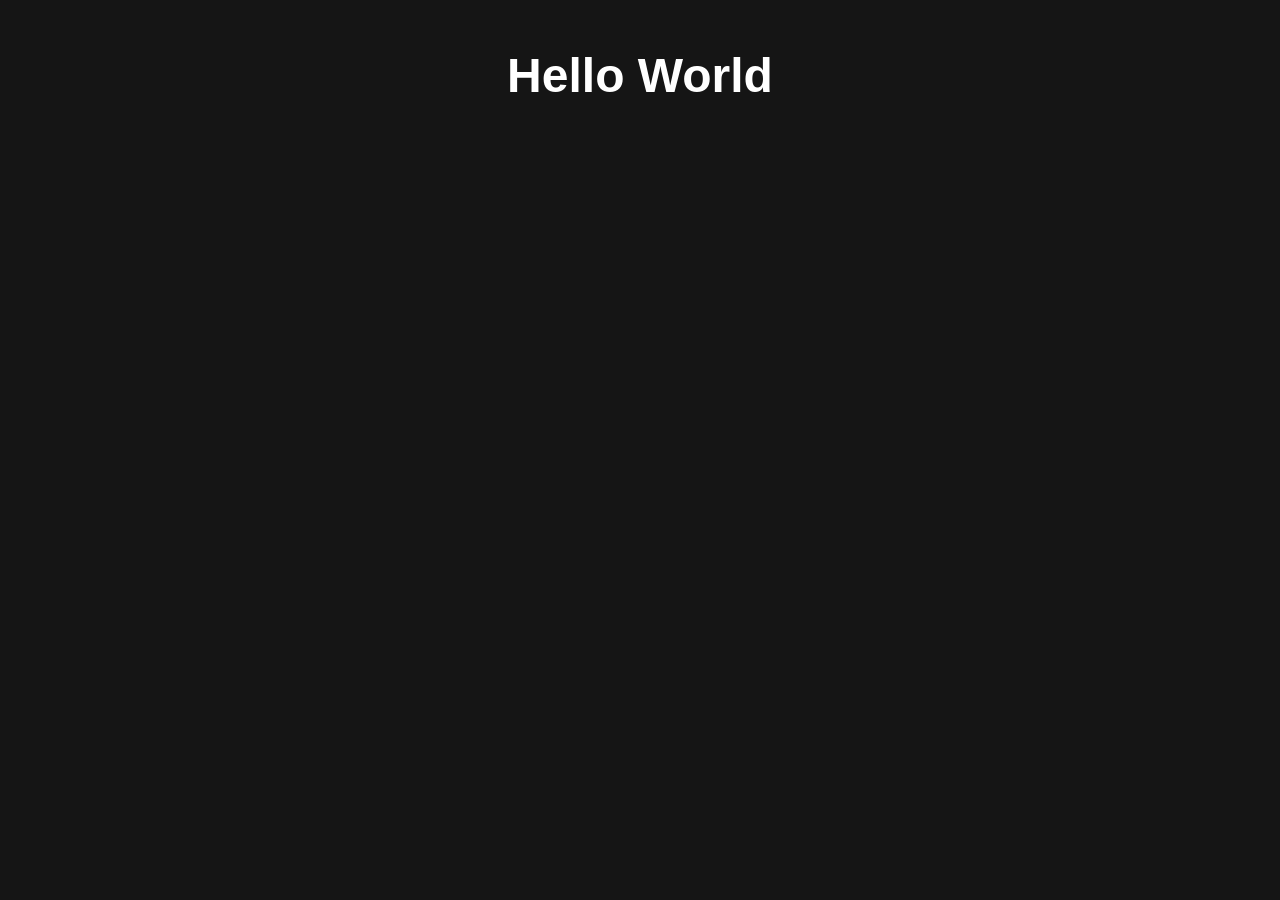
==== index.html @ 6e8ed37d "Updaing index & styles" ====
<!doctype html>
<html lang="en" dir="ltr">
  <head>
    <meta charset="utf-8" />
    <meta name="viewport" content="Width=divice-width, initial-scale=1.0 " />
    <title>Test page for GIT 337</title>
    <link rel="stylesheet" href="/style.css" />
  </head>
  <body>
    <h1>Hello World</h1>
  </body>
</html>
---- style.css ----
*,
*::before,
*::after {
  padding: 0;
  margin: 0;
  box-sizing: border-box;
}

body {
  font-family: Arial, Helvetica, sans-serif;
  background: #151515;
}

h1 {
  font-size: 3rem;
  color: #fff;
  padding: 3rem;
  text-align: center;
}
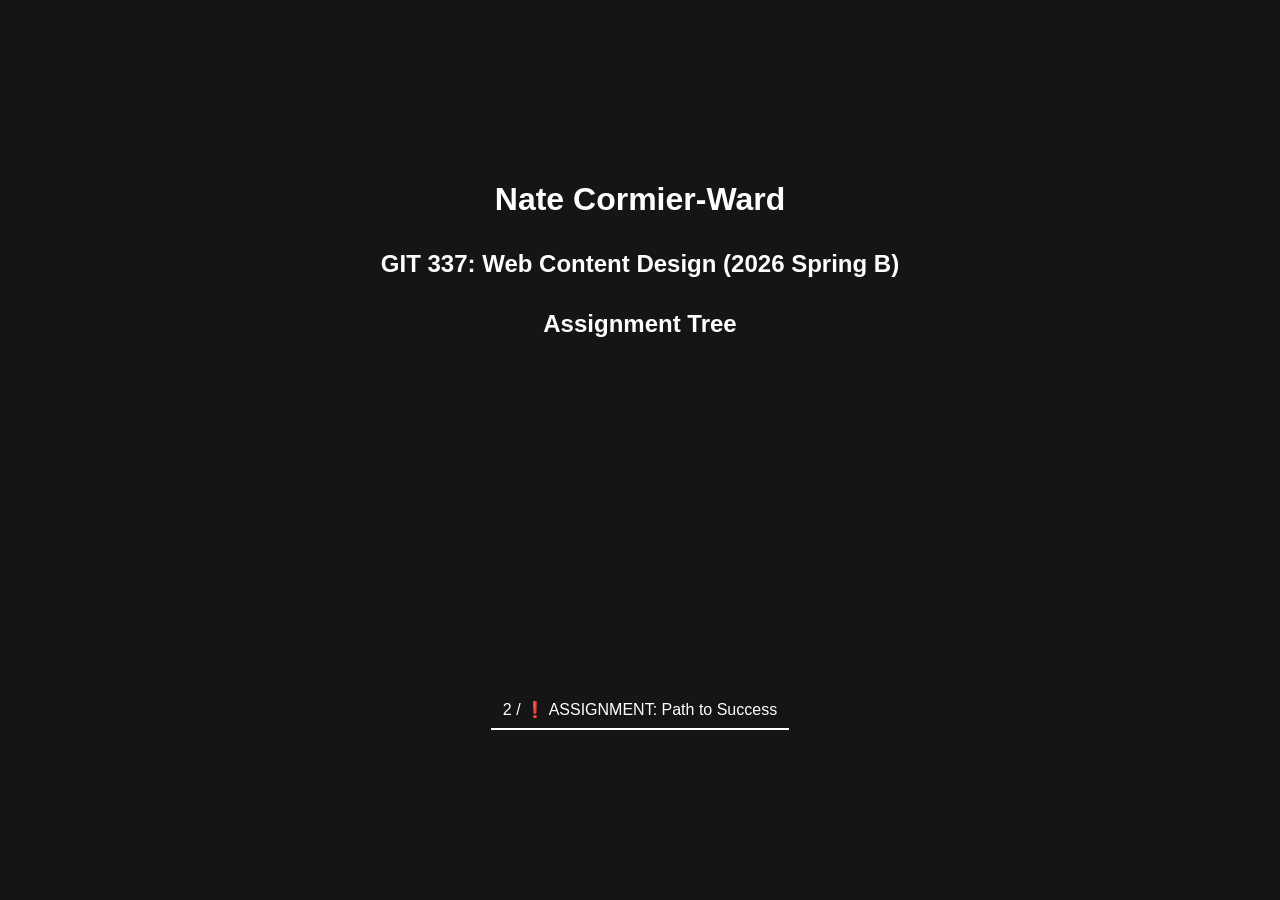
==== commit b758b3f3: "Creating assignment tree Creating assignment tree  & creating index.html/style.css for the following" ====
--- a/index.html
+++ b/index.html
@@ -1,12 +1,24 @@
 <!doctype html>
-<html lang="en" dir="ltr">
+<html lang="en">
   <head>
-    <meta charset="utf-8" />
-    <meta name="viewport" content="Width=divice-width, initial-scale=1.0 " />
+    <meta charset="UTF-8" />
+    <meta name="viewport" content="width=device-width, initial-scale=1.0" />
     <title>Test page for GIT 337</title>
-    <link rel="stylesheet" href="/style.css" />
+    <link rel="stylesheet" href="style.css?v=2" />
   </head>
   <body>
-    <h1>Hello World</h1>
+    <header>
+      <h1>Nate Cormier-Ward</h1>
+      <h2>GIT 337: Web Content Design (2026 Spring B)</h2>
+      <h2>Assignment Tree</h2>
+    </header>
+
+    <ul>
+      <li>
+        <a href="/assignment/1-path-to-success/index.html" target="_blank"
+          >2 / ❗️ ASSIGNMENT: Path to Success</a
+        >
+      </li>
+    </ul>
   </body>
 </html>
--- a/style.css
+++ b/style.css
@@ -9,11 +9,43 @@
 body {
   font-family: Arial, Helvetica, sans-serif;
   background: #151515;
+  color: #fff;
+  height: 100dvh;
+  display: flex;
+  align-items: center;
+  justify-content: space-around;
+  flex-direction: column;
+}
+
+header {
+  display: flex;
+  align-items: center;
+  justify-content: center;
+  gap: 2rem;
+  flex-direction: column;
 }
 
 h1 {
-  font-size: 3rem;
+  font-size: 2rem;
   color: #fff;
-  padding: 3rem;
   text-align: center;
 }
+h2 {
+  font-size: 1.5rem;
+  text-align: center;
+}
+
+ul {
+  list-style-type: none;
+}
+a {
+  color: #fff;
+  text-decoration: none;
+  padding: 0.75rem;
+  box-shadow: inset 0 -2px 0 0 #fff;
+  transition: 0.25s ease-in-out;
+}
+a:hover {
+  box-shadow: inset 0 -100px 0 0 #fff;
+  color: #000;
+}
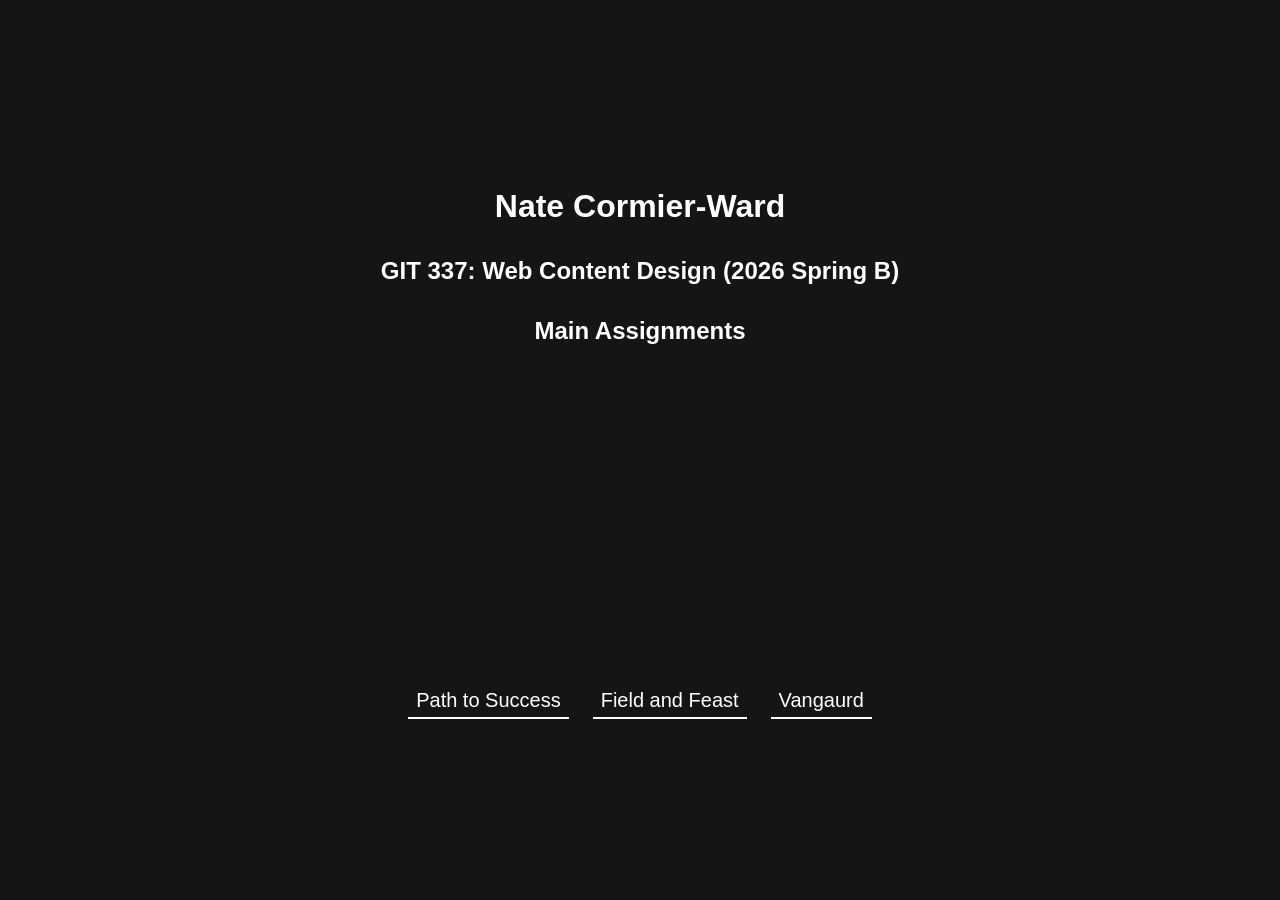
==== commit 93314574: "Moving GIT337 assignments Moving GIT337 assignments into tree" ====
--- a/index.html
+++ b/index.html
@@ -10,14 +10,22 @@
     <header>
       <h1>Nate Cormier-Ward</h1>
       <h2>GIT 337: Web Content Design (2026 Spring B)</h2>
-      <h2>Assignment Tree</h2>
+      <h2>Main Assignments</h2>
     </header>
 
     <ul>
       <li>
-        <a href="/assignment/1-path-to-success/index.html" target="_blank"
-          >2 / ❗️ ASSIGNMENT: Path to Success</a
-        >
+        <a href="assignment/path-to-success/index.html" target="_blank">
+          Path to Success
+        </a>
+      </li>
+      <li>
+        <a href="assignment/fieldandfeast/index.html" target="_blank">
+          Field and Feast
+        </a>
+      </li>
+      <li>
+        <a href="assignment/vanguard/index.html" target="_blank"> Vangaurd </a>
       </li>
     </ul>
   </body>
--- a/style.css
+++ b/style.css
@@ -15,6 +15,7 @@
   align-items: center;
   justify-content: space-around;
   flex-direction: column;
+  padding: 1rem;
 }
 
 header {
@@ -37,11 +38,17 @@
 
 ul {
   list-style-type: none;
+  display: flex;
+  gap: 1.5rem;
+  flex-wrap: wrap;
+  justify-content: center;
+  align-items: center;
 }
 a {
+  font-size: 1.25rem;
   color: #fff;
   text-decoration: none;
-  padding: 0.75rem;
+  padding: 0.5rem;
   box-shadow: inset 0 -2px 0 0 #fff;
   transition: 0.25s ease-in-out;
 }
